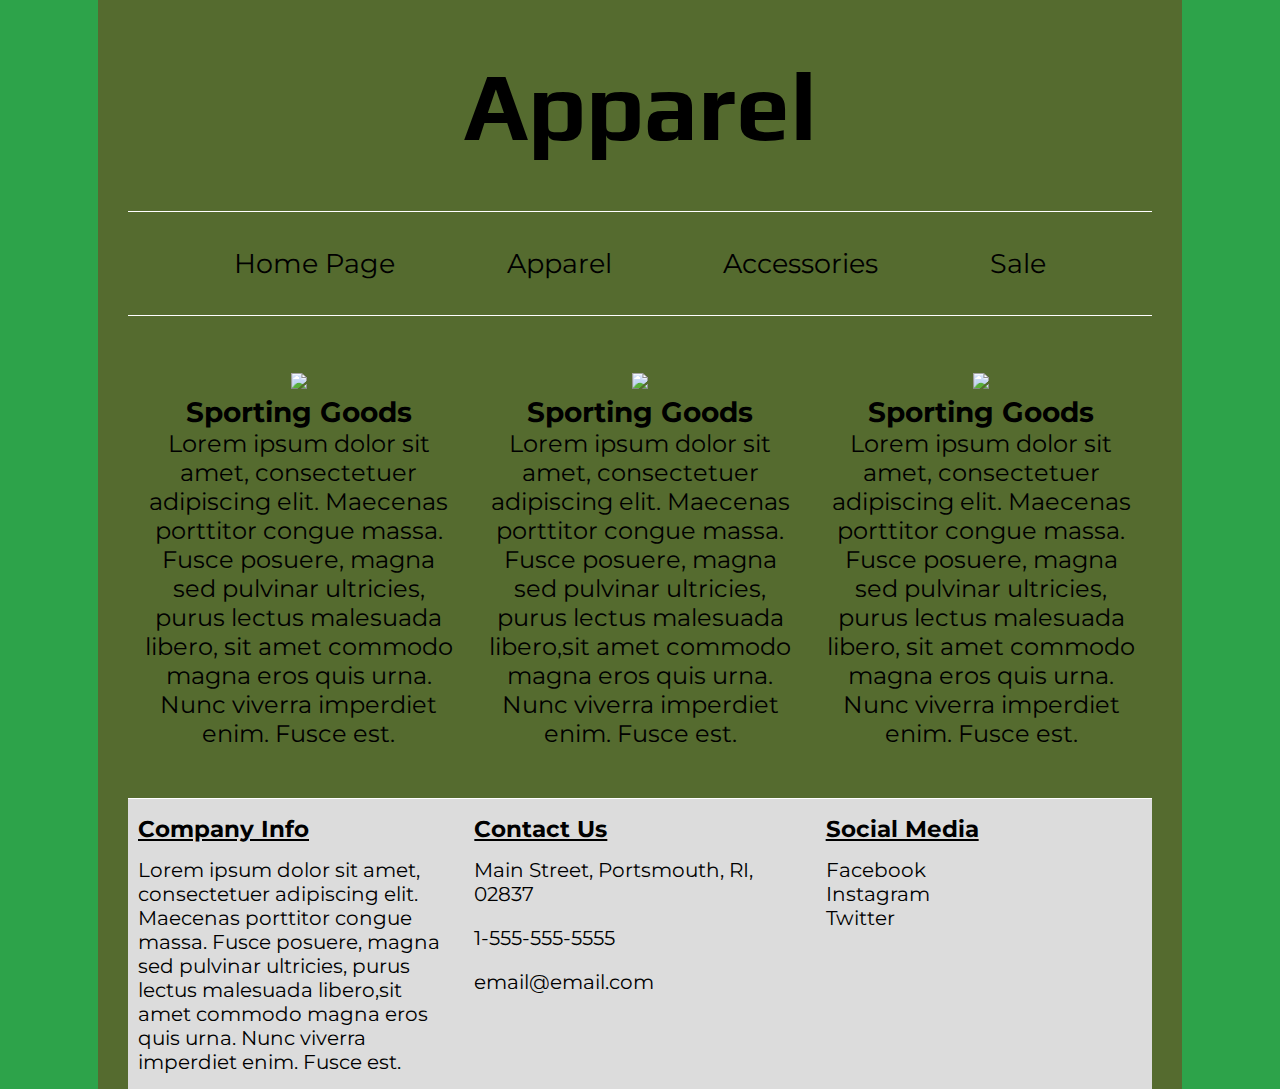
==== apparel.html @ 9c18d8d4 "Add files via upload" ====
<!DOCTYPE html>
<html>
 <head>
   <meta charset="utf-8">
   <meta name="viewport" content="width=device-width">
   <title>Apparel</title>
   <link href="apparelstyle.css" rel="stylesheet" type="text/css" />
        <link rel="preconnect" href="https://fonts.googleapis.com">
        <link rel="preconnect" href="https://fonts.gstatic.com" crossorigin>
        <link href="https://fonts.googleapis.com/css2?family=Play:wght@400;700&display=swap" rel="stylesheet">
        <link rel="preconnect" href="https://fonts.googleapis.com">
        <link rel="preconnect" href="https://fonts.gstatic.com" crossorigin>
        <link href="https://fonts.googleapis.com/css2?family=Montserrat:wght@300&display=swap" rel="stylesheet">
         <script src="https://kit.fontawesome.com/e5c2337363.js" crossorigin="anonymous"></script>
 </head>
 <body>
        <header>
            <h1 id="top">Apparel</h1>
        </header>
        <nav>
            <a href="index.html">Home Page</a>
            <a href="apparel.html">Apparel</a>
            <a href="accessories.html">Accessories</a>
            <a href="sale.html">Sale</a>
        </nav>
        <section>
           <div class=column>
           <img src="img1.jpg">
            <h3>Sporting Goods</h3>
            <p>Lorem ipsum dolor sit amet, consectetuer adipiscing elit. Maecenas porttitor congue massa. Fusce posuere, magna sed pulvinar ultricies, purus lectus malesuada libero, sit amet commodo magna eros quis urna. Nunc viverra imperdiet enim. Fusce est. </p>
            </div>
              <div class=column>
              <img src="img1.jpg">
             <h3>Sporting Goods</h3>
             <p>Lorem ipsum dolor sit amet, consectetuer adipiscing elit.  Maecenas porttitor congue massa. Fusce posuere, magna sed pulvinar ultricies, purus lectus malesuada libero,sit amet commodo magna eros quis urna. Nunc viverra imperdiet enim. Fusce est. </p>
            </div>
            <div class=column>
            <img src="img1.jpg">
             <h3>Sporting Goods</h3>
             <p>Lorem ipsum dolor sit amet, consectetuer adipiscing elit. Maecenas porttitor congue massa. Fusce posuere, magna sed pulvinar ultricies, purus lectus malesuada libero, sit amet commodo magna eros quis urna. Nunc viverra imperdiet enim. Fusce est. </p>
            </div>

        </section>  
        
        <footer>
          <div class="column col-4 info">
            <h3>Company Info</h3>
             <p>Lorem ipsum dolor sit amet, consectetuer adipiscing elit.  Maecenas porttitor congue massa. Fusce posuere, magna sed pulvinar ultricies, purus lectus malesuada libero,sit amet commodo magna eros quis urna. Nunc viverra imperdiet enim. Fusce est. </p>
           </div>
          <div class="column col-4 contact">
            <h3>Contact Us</h3>
            <p><i class="fas fa-map-marker-alt fa-1.5x"></i> Main Street, Portsmouth, RI, 02837 </p>
            <p><i class="fas fa-phone-alt fa-1.5x"></i>1-555-555-5555</p>
            <p><i class="fas fa-envelope-square fa-1.5x"></i>email@email.com</p>
            </div>
          <div class="column col-4 Social">
            <h3>Social Media</h3>
            <p><i class="fab fa-facebook fa-2x"></i>Facebook</p>
            <p><i class="fab fa-instagram fa-2x"></i>Instagram</p>
            <p><i class="fab fa-twitter fa-2x"></i>Twitter</p>
           </div>
        </footer>
  
 </body>
---- apparelstyle.css ----
h1,h2,h3,h4,h5,h6,p{
    margin:0px;
}
 
html{
    background-color:rgb(45, 163, 74);
}
body{
    background-color:rgb(85,107,47);
    width:80%;
    margin:0 auto;
    padding:0px 30px;
}
 
img{
    width:100%;
}
 
header, nav, section{
    text-align:center;

}
 
header{
    font-family: "Play", sans-serif;
    padding-top:50px;
    padding-bottom:50px;
    font-size:36pt;
    border-bottom:1px solid rgb(255, 255, 255);
}
nav {
    padding-top:30px;
    padding-bottom:30px;
    font-family: 'Montserrat', sans-serif;
    border-bottom:1px solid rgb(255, 255, 255);
    display: flex;
    justify-content: space-evenly;

    }
 
 section{
    padding: 50px 0px;
    font-family: 'Montserrat', sans-serif;
    border-bottom:1px solid rgb(255, 255, 255);
    font-size: 1.5em;
    display: flex;
    justify-self: space-evenly;

 }
 .column{
   padding:0 10px;
 }

a:link{
    text-decoration: none;
    color: black;
    font-size: 20pt;
    padding: 5px;

}

a:visted{
    text-decoration: none;
    color: black;
    font-size: 20pt;
}

a:hover{
  color: white; 
  background-color: black;
  transition: .5s;
  padding: 5px;
}
footer{
    font-family: 'Montserrat', sans-serif;
    padding: 15px 0px;
    display: flex;
    justify-content: space-between;
    background-color: gainsboro;
    font-size: 1.25em;
}
.col-4{
    width:33%;
}
footer h3{
  text-decoration: underline;
  margin-bottom:15px;
}
.contact p{
  margin-bottom:20px;
}
.contact, .social i{
  vertical-align: middle;
  margin-right: 15px;

}
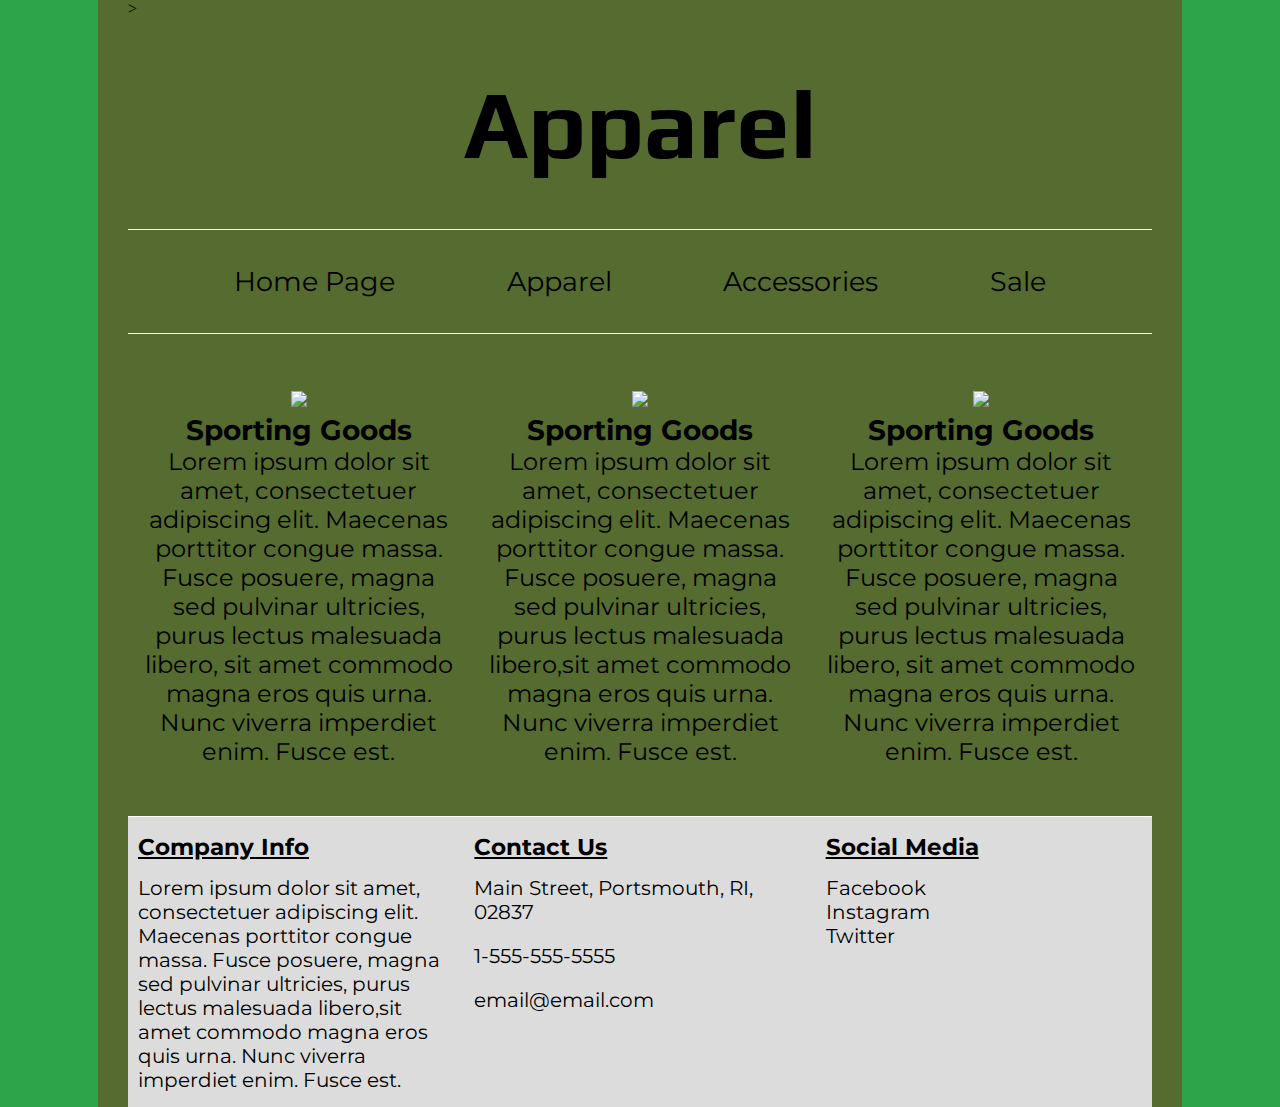
==== commit c3353766: "Add files via upload" ====
--- a/apparel.html
+++ b/apparel.html
@@ -1,4 +1,6 @@
 <!DOCTYPE html>
+<!--created by Evan Rapoza-->>
+
 <html>
  <head>
    <meta charset="utf-8">
